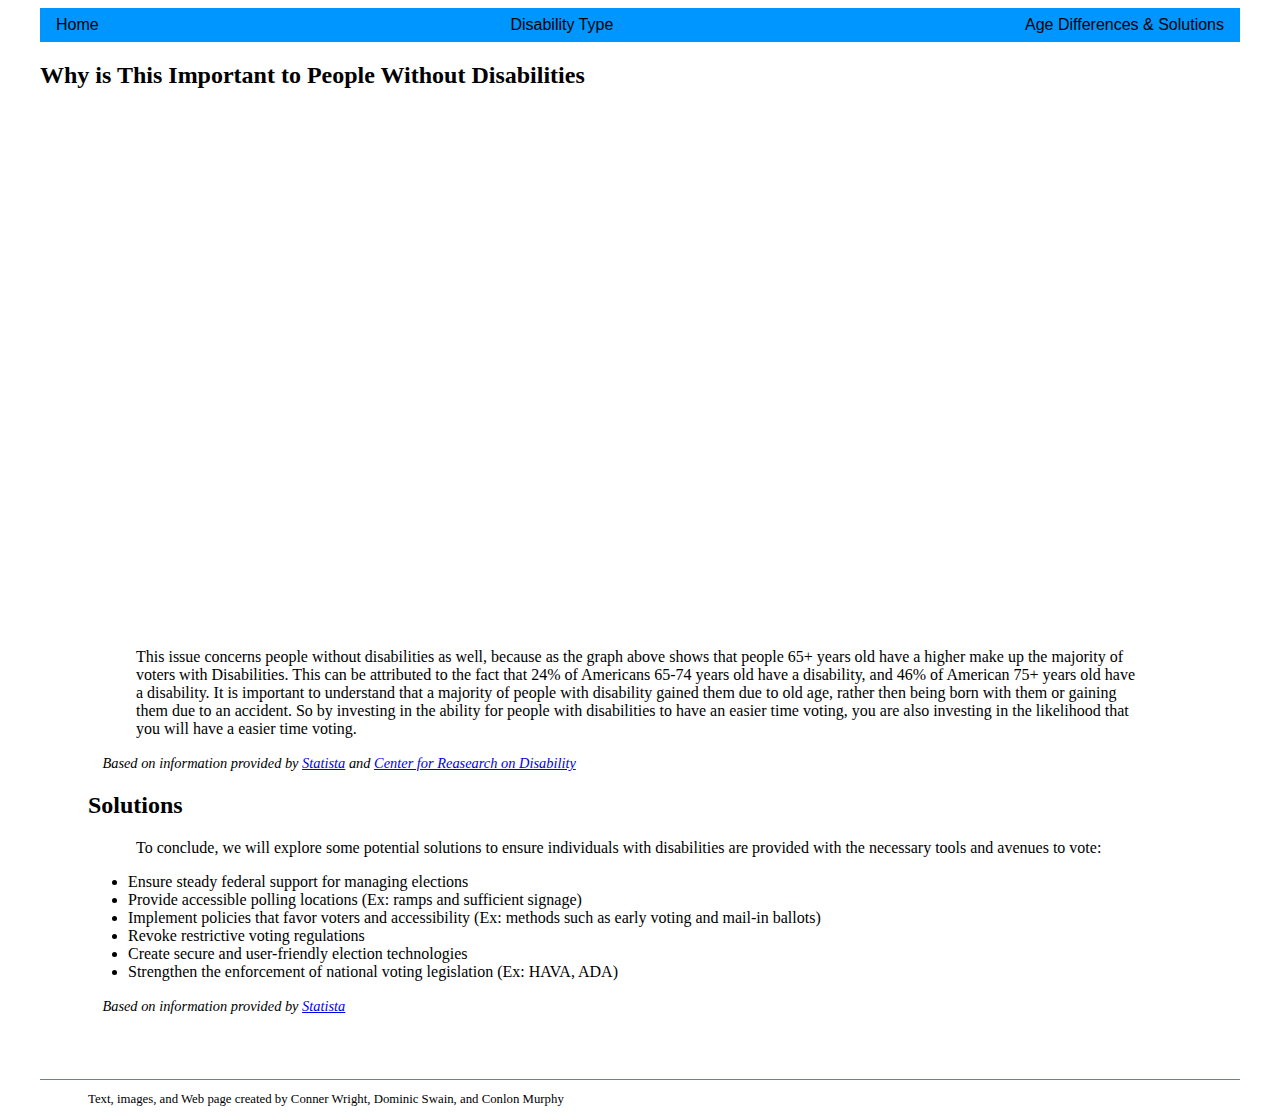
==== age.html @ 8e268f4e "Update age.html" ====
<!DOCTYPE html>
<html>

    <head>
        <meta charset="utf-8">
        <meta name="viewport" content="width=device-width">
        <link rel="stylesheet" href="css/style.css">
        <title>Why is Age Important?</title>
    </head>
    
    <header>
        <nav>
            <ul>
                <li><a href ="index.html">Home</a></li>
                <li><a href ="type.html">Disability Type</a></li>
                <li><a href ="age.html">Age Differences & Solutions</a></li>
            </ul>
        </nav>
    </header>
    <body>
        <main>
            <h2>Why is This Important to People Without Disabilities</h2>
            <section>
                
                <iframe title="Age Plays a Larger Role in Voter Turnout for People with Disabilities than People Without" aria-label="Grouped Columns" id="datawrapper-chart-MiCty" src="https://datawrapper.dwcdn.net/MiCty/1/" scrolling="no" frameborder="0" style="width: 0; min-width: 100% !important; border: none;" height="519" data-external="1"></iframe><script type="text/javascript">!function(){"use strict";window.addEventListener("message",(function(a){if(void 0!==a.data["datawrapper-height"]){var e=document.querySelectorAll("iframe");for(var t in a.data["datawrapper-height"])for(var r=0;r<e.length;r++)if(e[r].contentWindow===a.source){var i=a.data["datawrapper-height"][t]+"px";e[r].style.height=i}}}))}();
                </script>
                
                <p>
                    This issue concerns people without disabilities as well, because as the graph above shows that people 65+ years old have a higher make up the majority of voters with Disabilities.
                    This can be attributed to the fact that 24% of Americans 65-74 years old have a disability, and 46% of American 75+ years old have a disability. 
                    It is important to understand that a majority of people with disability gained them due to old age, rather then being born with them or gaining them due to 
                    an accident. So by investing in the ability for people with disabilities to have an easier time voting, you are also investing in the likelihood that you will 
                    have a easier time voting.
                </p>
                <cite>Based on information provided by <a href ="https://www.statista.com/statistics/793952/disability-in-the-us-by-age/">Statista</a> and 
                    <a href ="www.researchondisability.org/ADSC/compendium-table-contents/section-15-voting-registration">Center for Reasearch on Disability</a></cite>
            </section>
            
            <section>
                <h2>Solutions</h2>
                <p>To conclude, we will explore some potential solutions to ensure individuals with disabilities are provided with the necessary tools and avenues to vote:
                <ul>
                    <li>Ensure steady federal support for managing elections</li>
                    <li>Provide accessible polling locations (Ex: ramps and sufficient signage)</li>
                    <li>Implement policies that favor voters and accessibility (Ex: methods such as early voting and mail-in ballots)</li>
                    <li>Revoke restrictive voting regulations</li>
                    <li>Create secure and user-friendly election technologies</li>
                    <li>Strengthen the enforcement of national voting legislation (Ex: HAVA, ADA)</li>
                </ul>
                <cite>Based on information provided by <a href ="www.americanprogress.org/article/enhancing-accessibility-u-s-elections/">Statista</a>
            </section>
        </main>
        <footer>
            <p>Text, images, and Web page created by Conner Wright, Dominic Swain, and Conlon Murphy</p>
        </footer>
    </body>
</html>
---- css/style.css ----
html{
    background-color: white;
    margin-left: 2em;
    margin-right: 2em;
    font-family: Didot, serif;
    font-size: 100%
}

header {
    margin-bottom: 0.5rem;
}

h1{
    font-size: 3rem;
    font-weight: bold;
    font-family: 'Trebuchet MS', Arial, sans-serif;
    text-align: center;
    margin-left: 25%;
    margin-right: 25%;
}

section, p{
    margin-left: 3rem;
    margin-right: 3rem;
}

footer{
    margin-top: 4rem;
    border-top: 0.1rem solid slategrey;
    font-size: 0.8rem;
}

cite{
    margin-left: 1em;
    font-size: 90%;
    font-style: italic;
}

nav ul li a:hover{
    background-color: lightblue;
}
a:visited{
    margin-top: 4rem;
    border-top: 0.1rem solid slategrey;
    font-size: 0.8rem;
}

nav{
    background-color: #0096FF;
}
nav ul{
    margin: 0;
    padding: 0;
    list-style-type: none;
    display: flex;
    justify-content: space-between;
}

nav ul li{
    font-family: Arial, Helvetica, sans-serif;
    color: black;
    padding-left: 1em;
    padding-right: 1em;
    padding-top: 0.5em;
    padding-bottom: 0.5em;
}

nav ul li a{
    text-decoration: none;
    color:black;
}
.center{
    display: block;
    margin-left: auto;
    margin-right: auto;
    width: 50%;
}
.good{
    font-size: 1.5rem;
    font-weight: bold;
    font-family: 'Trebuchet MS', Arial, sans-serif;
    text-align: center;
    margin-left: 25%;
    margin-right: 25%;
    background: DarkGreen;
    }
.bad{
    font-size: 1.5rem;
    font-weight: bold;
    font-family: 'Trebuchet MS', Arial, sans-serif;
    text-align: center;
    margin-left: 25%;
    margin-right: 25%;
    background: DarkGreen;
    }
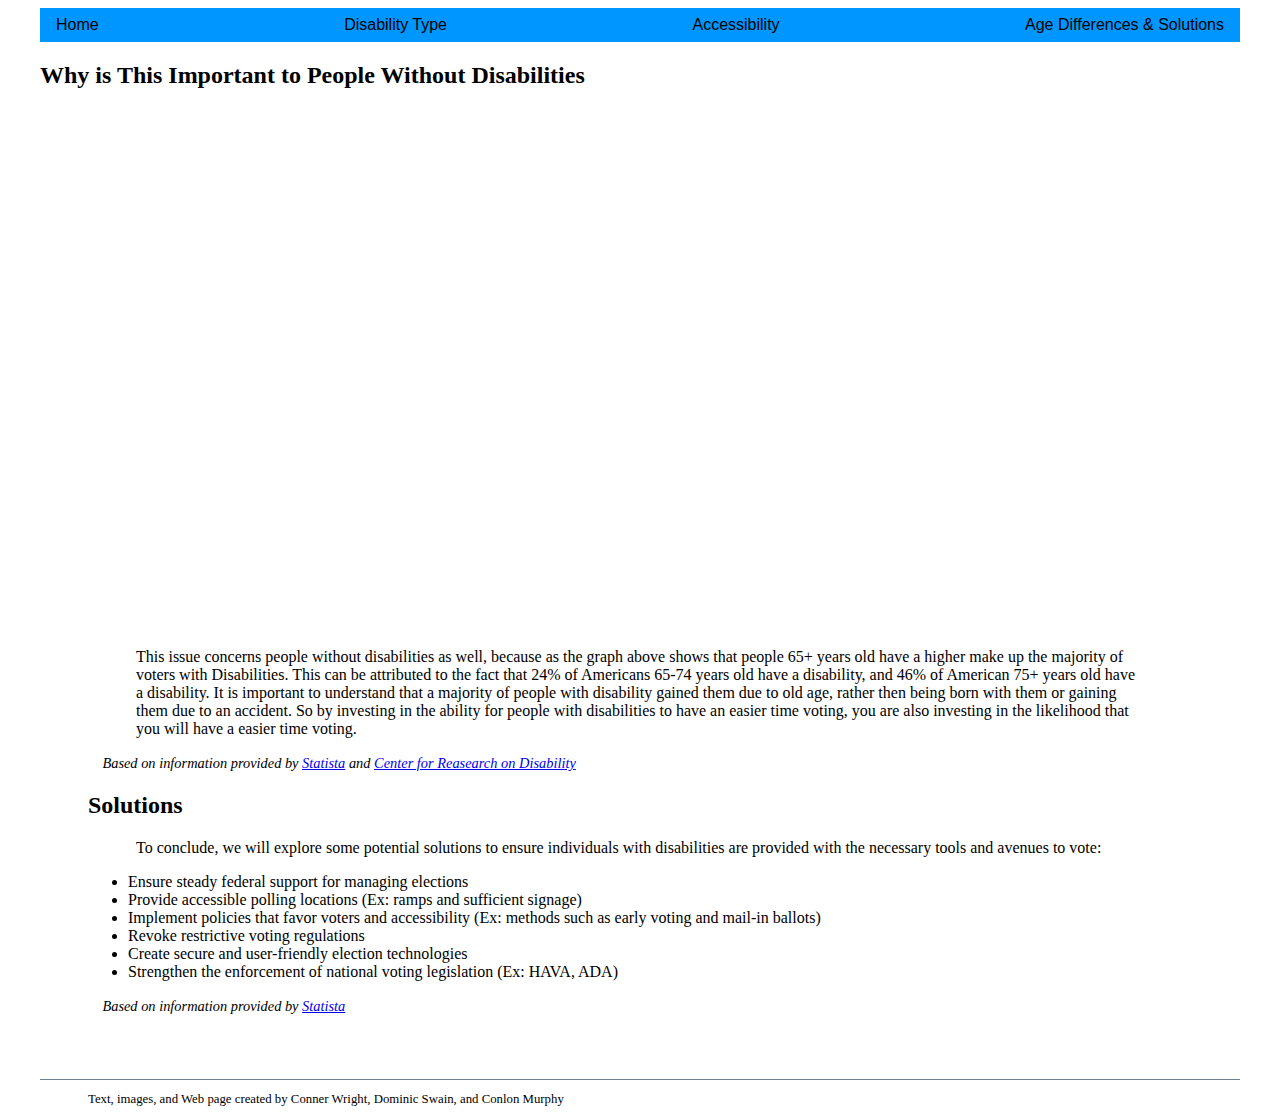
==== commit f6f7dc70: "Update age.html" ====
--- a/age.html
+++ b/age.html
@@ -13,6 +13,7 @@
             <ul>
                 <li><a href ="index.html">Home</a></li>
                 <li><a href ="type.html">Disability Type</a></li>
+                <li><a href="Laws.html">Accessibility</a></li>
                 <li><a href ="age.html">Age Differences & Solutions</a></li>
             </ul>
         </nav>
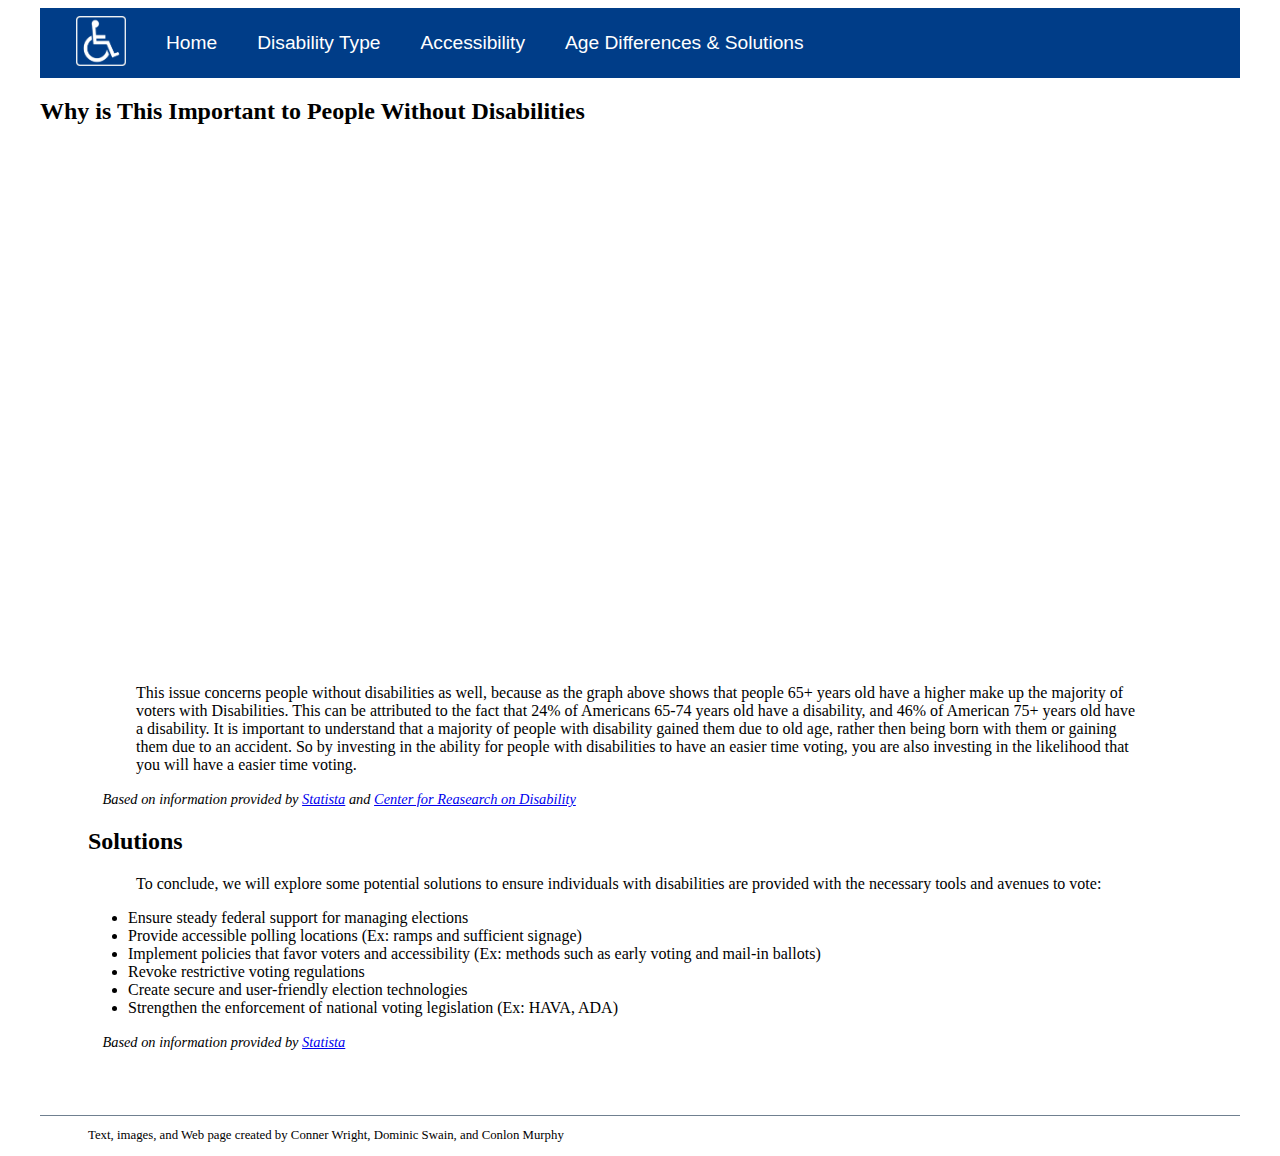
==== commit eb011d60: "Update age.html" ====
--- a/age.html
+++ b/age.html
@@ -11,6 +11,7 @@
     <header>
         <nav>
             <ul>
+                <li><img src="img/Handicapped_Accessible_sign.svg.png" alt="img" class="navimg"></li>
                 <li><a href ="index.html">Home</a></li>
                 <li><a href ="type.html">Disability Type</a></li>
                 <li><a href="Laws.html">Accessibility</a></li>
--- a/css/style.css
+++ b/css/style.css
@@ -36,39 +36,40 @@
     font-style: italic;
 }
 
-nav ul li a:hover{
+nav {
+    background-color: #003d88;
+    display: flex;
+    align-items: center;
+    padding: 0.5rem 1rem;
+}
+
+nav ul {
+    list-style-type: none;
+    display: flex;
+    align-items: center;
+    margin: 0;
+    padding: 0;
+}
+
+nav ul li {
+    padding: 0 20px;
+    font-family: Arial, Helvetica, sans-serif;
+}
+
+nav ul li a {
+    text-decoration: none;
+    color: white;
+    font-size: 1.2rem;
+}
+
+nav ul li a:hover {
     background-color: lightblue;
 }
-a:visited{
-    margin-top: 4rem;
-    border-top: 0.1rem solid slategrey;
-    font-size: 0.8rem;
+
+.navimg {
+    height: 50px;
 }
 
-nav{
-    background-color: #0096FF;
-}
-nav ul{
-    margin: 0;
-    padding: 0;
-    list-style-type: none;
-    display: flex;
-    justify-content: space-between;
-}
-
-nav ul li{
-    font-family: Arial, Helvetica, sans-serif;
-    color: black;
-    padding-left: 1em;
-    padding-right: 1em;
-    padding-top: 0.5em;
-    padding-bottom: 0.5em;
-}
-
-nav ul li a{
-    text-decoration: none;
-    color:black;
-}
 .center{
     display: block;
     margin-left: auto;
@@ -91,5 +92,5 @@
     text-align: center;
     margin-left: 25%;
     margin-right: 25%;
-    background: DarkGreen;
+    background: FireBrick;
     }
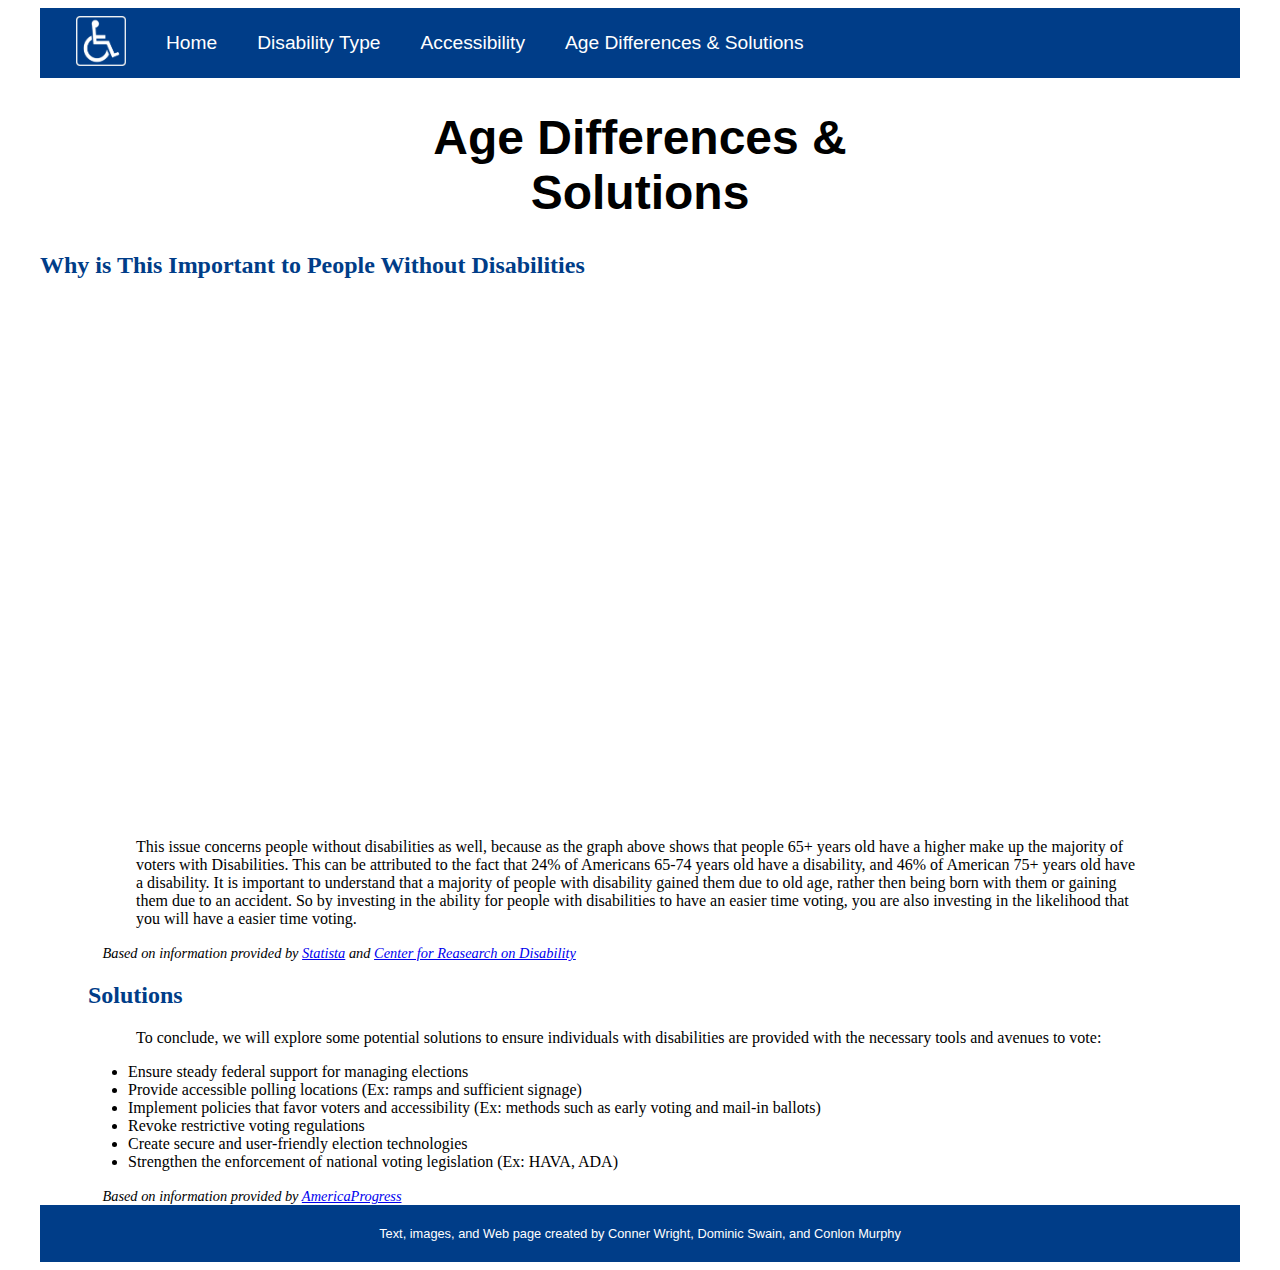
==== commit a5be41fa: "Update age.html" ====
--- a/age.html
+++ b/age.html
@@ -20,6 +20,9 @@
         </nav>
     </header>
     <body>
+
+        <h1>Age Differences & Solutions</h1>
+        
         <main>
             <h2>Why is This Important to People Without Disabilities</h2>
             <section>
@@ -49,7 +52,7 @@
                     <li>Create secure and user-friendly election technologies</li>
                     <li>Strengthen the enforcement of national voting legislation (Ex: HAVA, ADA)</li>
                 </ul>
-                <cite>Based on information provided by <a href ="www.americanprogress.org/article/enhancing-accessibility-u-s-elections/">Statista</a>
+                <cite>Based on information provided by <a href ="www.americanprogress.org/article/enhancing-accessibility-u-s-elections/">AmericaProgress</a></cite>
             </section>
         </main>
         <footer>
--- a/css/style.css
+++ b/css/style.css
@@ -19,14 +19,23 @@
     margin-right: 25%;
 }
 
+ h2{
+    color: #003d88;
+}
+
 section, p{
     margin-left: 3rem;
     margin-right: 3rem;
 }
 
 footer{
-    margin-top: 4rem;
-    border-top: 0.1rem solid slategrey;
+    background-color: #003d88;
+    color: white;
+    padding: 0.5rem 0;
+    display: flex;
+    justify-content: center;
+    align-items: center;
+    font-family: 'Trebuchet MS', Arial, sans-serif;
     font-size: 0.8rem;
 }
 
@@ -36,14 +45,14 @@
     font-style: italic;
 }
 
-nav {
+nav{
     background-color: #003d88;
     display: flex;
     align-items: center;
     padding: 0.5rem 1rem;
 }
 
-nav ul {
+nav ul{
     list-style-type: none;
     display: flex;
     align-items: center;
@@ -51,22 +60,22 @@
     padding: 0;
 }
 
-nav ul li {
+nav ul li{
     padding: 0 20px;
     font-family: Arial, Helvetica, sans-serif;
 }
 
-nav ul li a {
+nav ul li a{
     text-decoration: none;
     color: white;
     font-size: 1.2rem;
 }
 
-nav ul li a:hover {
+nav ul li a:hover{
     background-color: lightblue;
 }
 
-.navimg {
+.navimg{
     height: 50px;
 }
 
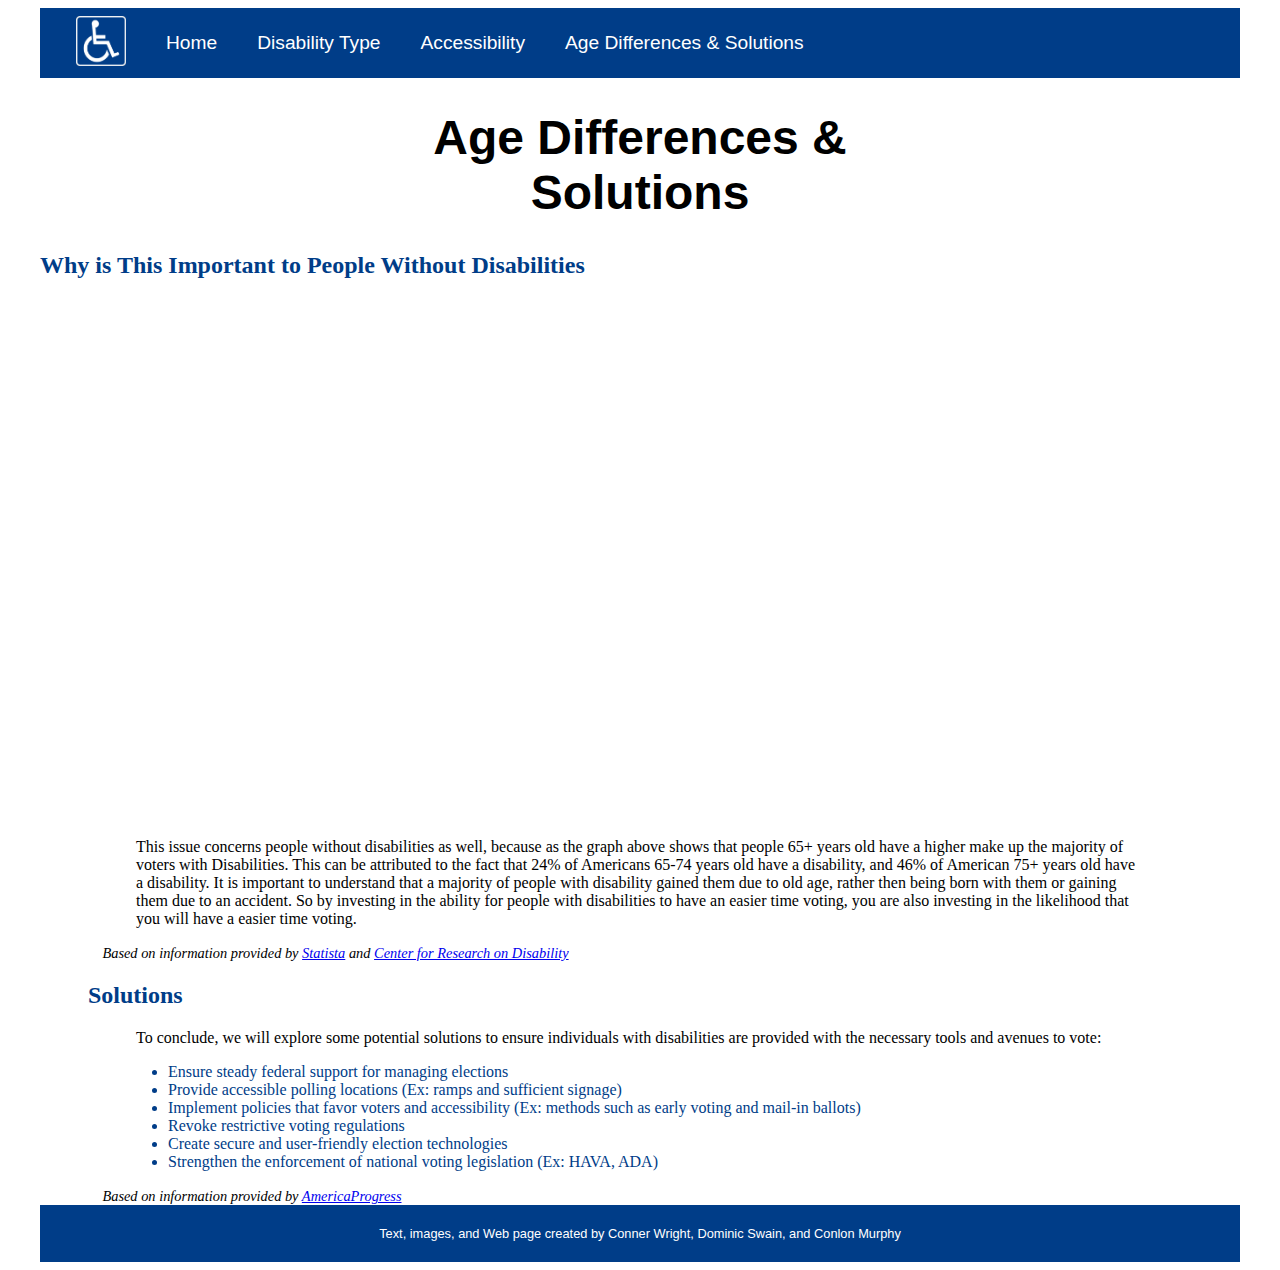
==== commit 46af2815: "Update age.html" ====
--- a/age.html
+++ b/age.html
@@ -37,8 +37,8 @@
                     an accident. So by investing in the ability for people with disabilities to have an easier time voting, you are also investing in the likelihood that you will 
                     have a easier time voting.
                 </p>
-                <cite>Based on information provided by <a href ="https://www.statista.com/statistics/793952/disability-in-the-us-by-age/">Statista</a> and 
-                    <a href ="www.researchondisability.org/ADSC/compendium-table-contents/section-15-voting-registration">Center for Reasearch on Disability</a></cite>
+                <cite>Based on information provided by <a href="https://www.statista.com/statistics/793952/disability-in-the-us-by-age/">Statista</a> and 
+        <a href="https://www.researchondisability.org/ADSC/compendium-table-contents/section-15-voting-registration">Center for Research on Disability</a></cite>
             </section>
             
             <section>
--- a/css/style.css
+++ b/css/style.css
@@ -9,6 +9,13 @@
 header {
     margin-bottom: 0.5rem;
 }
+
+ul{
+    margin-left: 4rem;
+    padding-left: 1rem;
+    color: #003d88;
+}
+
 
 h1{
     font-size: 3rem;
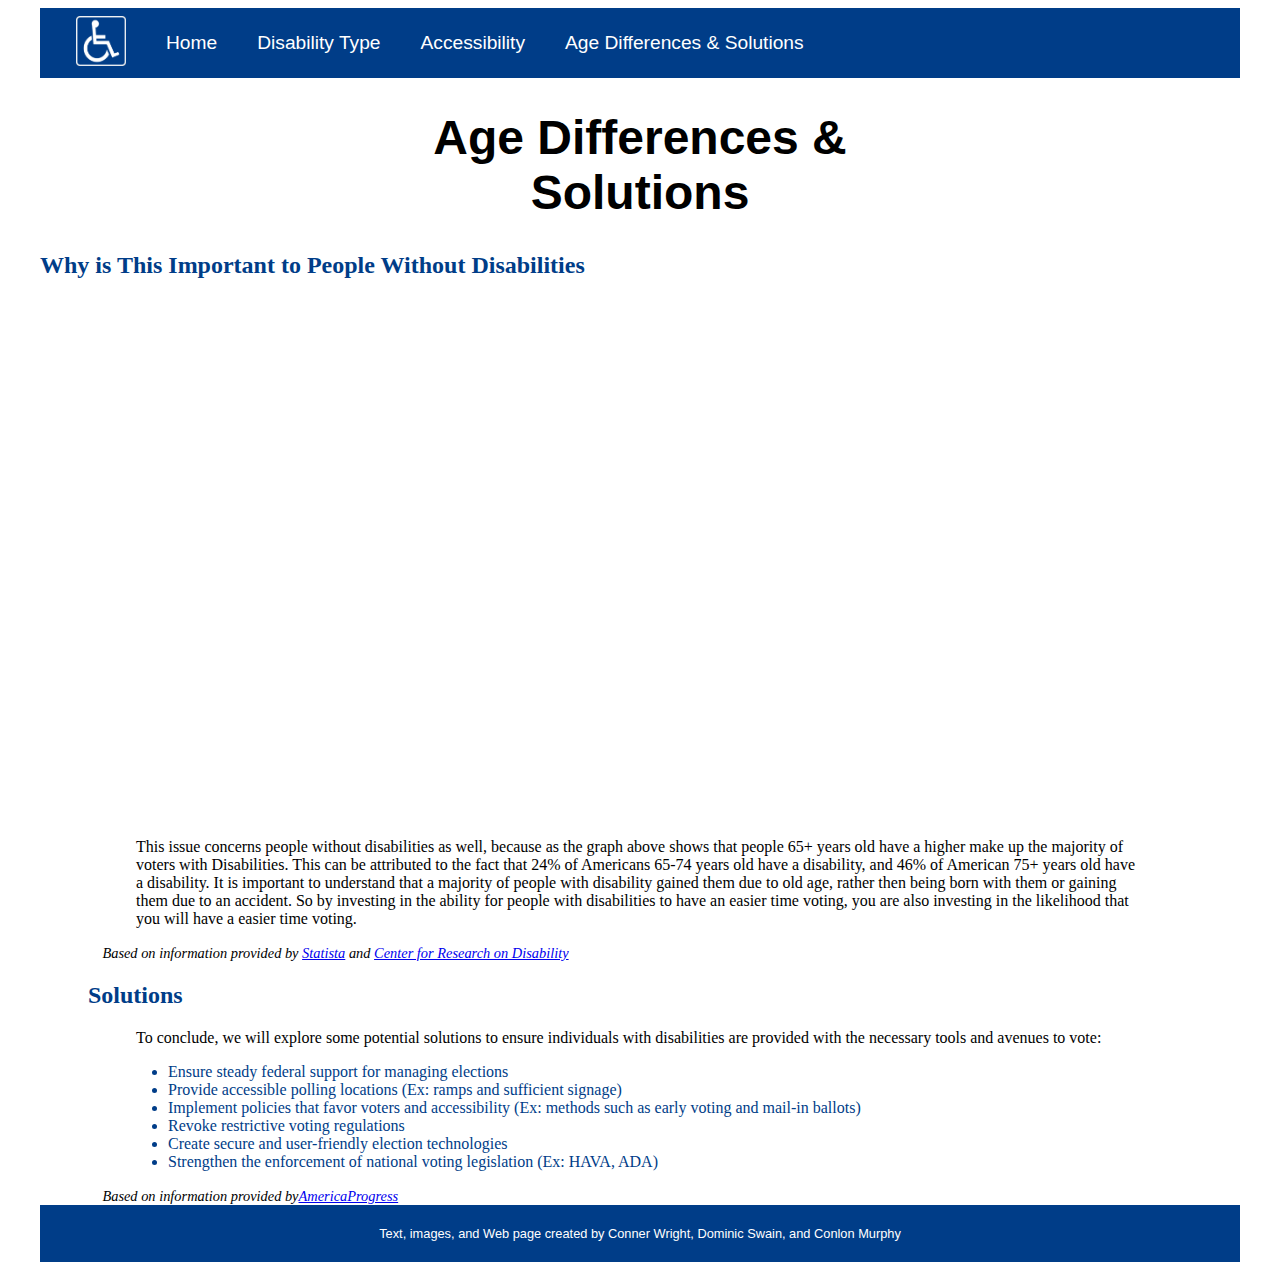
==== commit 9223a225: "Update age.html" ====
--- a/age.html
+++ b/age.html
@@ -52,7 +52,7 @@
                     <li>Create secure and user-friendly election technologies</li>
                     <li>Strengthen the enforcement of national voting legislation (Ex: HAVA, ADA)</li>
                 </ul>
-                <cite>Based on information provided by <a href ="www.americanprogress.org/article/enhancing-accessibility-u-s-elections/">AmericaProgress</a></cite>
+                <cite>Based on information provided by<a href ="www.americanprogress.org/article/enhancing-accessibility-u-s-elections/">AmericaProgress</a></cite>
             </section>
         </main>
         <footer>
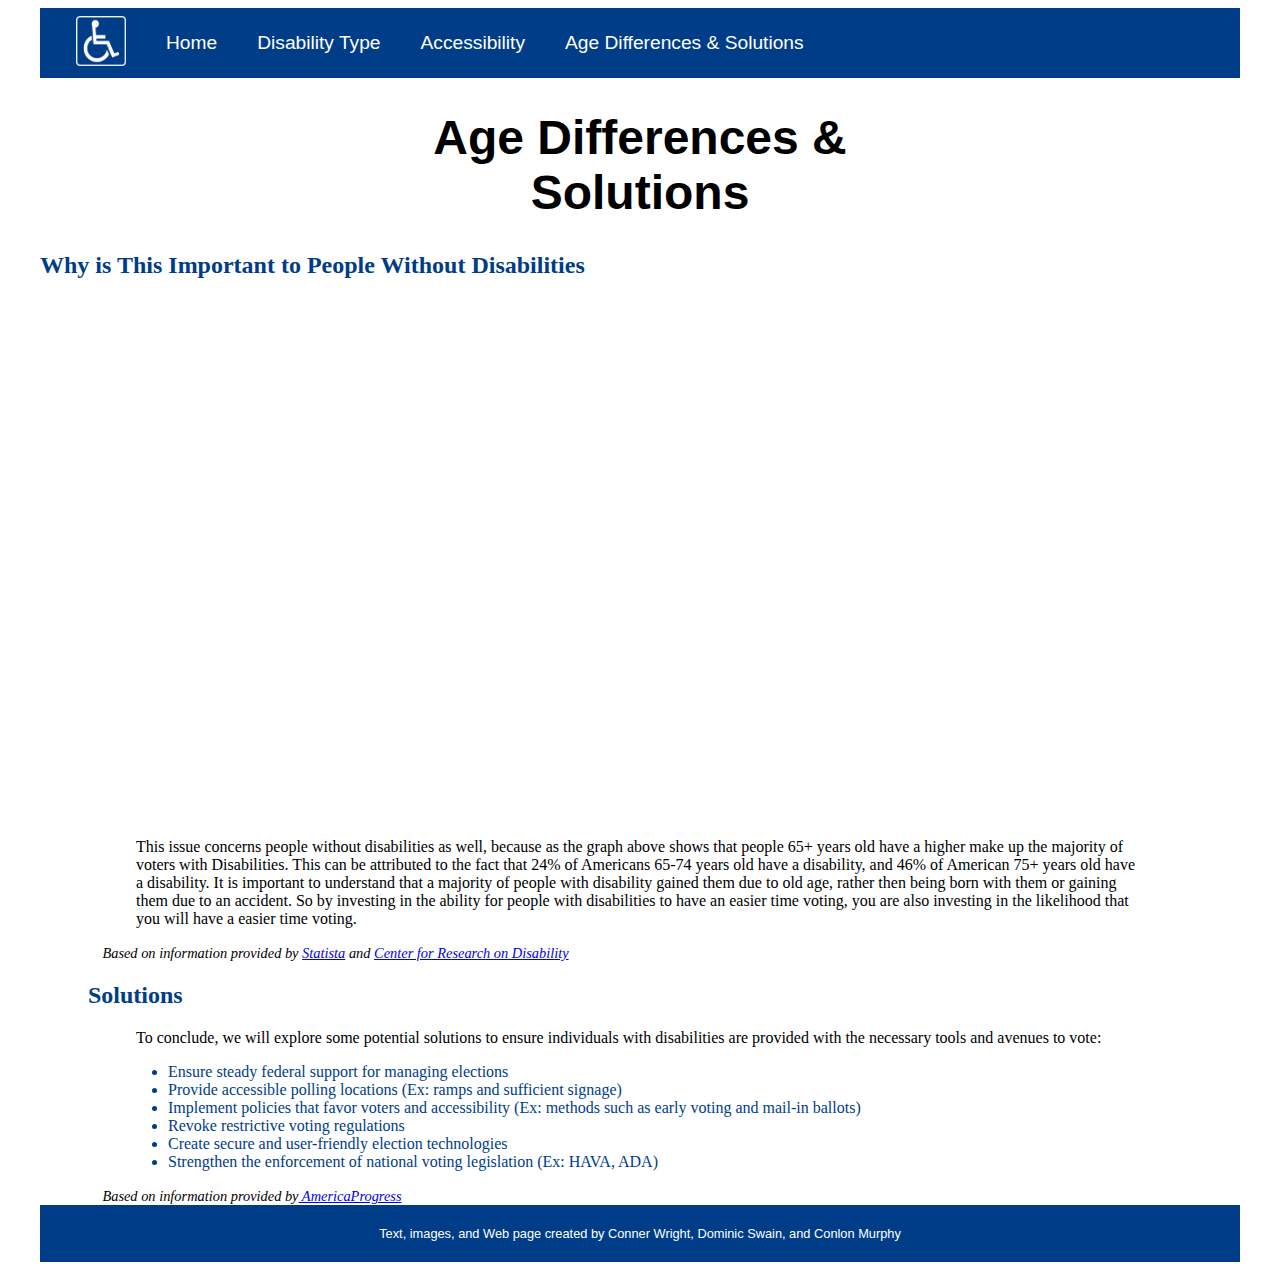
==== commit f82456d6: "Update age.html" ====
--- a/age.html
+++ b/age.html
@@ -52,7 +52,7 @@
                     <li>Create secure and user-friendly election technologies</li>
                     <li>Strengthen the enforcement of national voting legislation (Ex: HAVA, ADA)</li>
                 </ul>
-                <cite>Based on information provided by<a href ="www.americanprogress.org/article/enhancing-accessibility-u-s-elections/">AmericaProgress</a></cite>
+                <cite>Based on information provided by<a href ="https://www.americanprogress.org/article/enhancing-accessibility-u-s-elections/"> AmericaProgress</a></cite>
             </section>
         </main>
         <footer>
